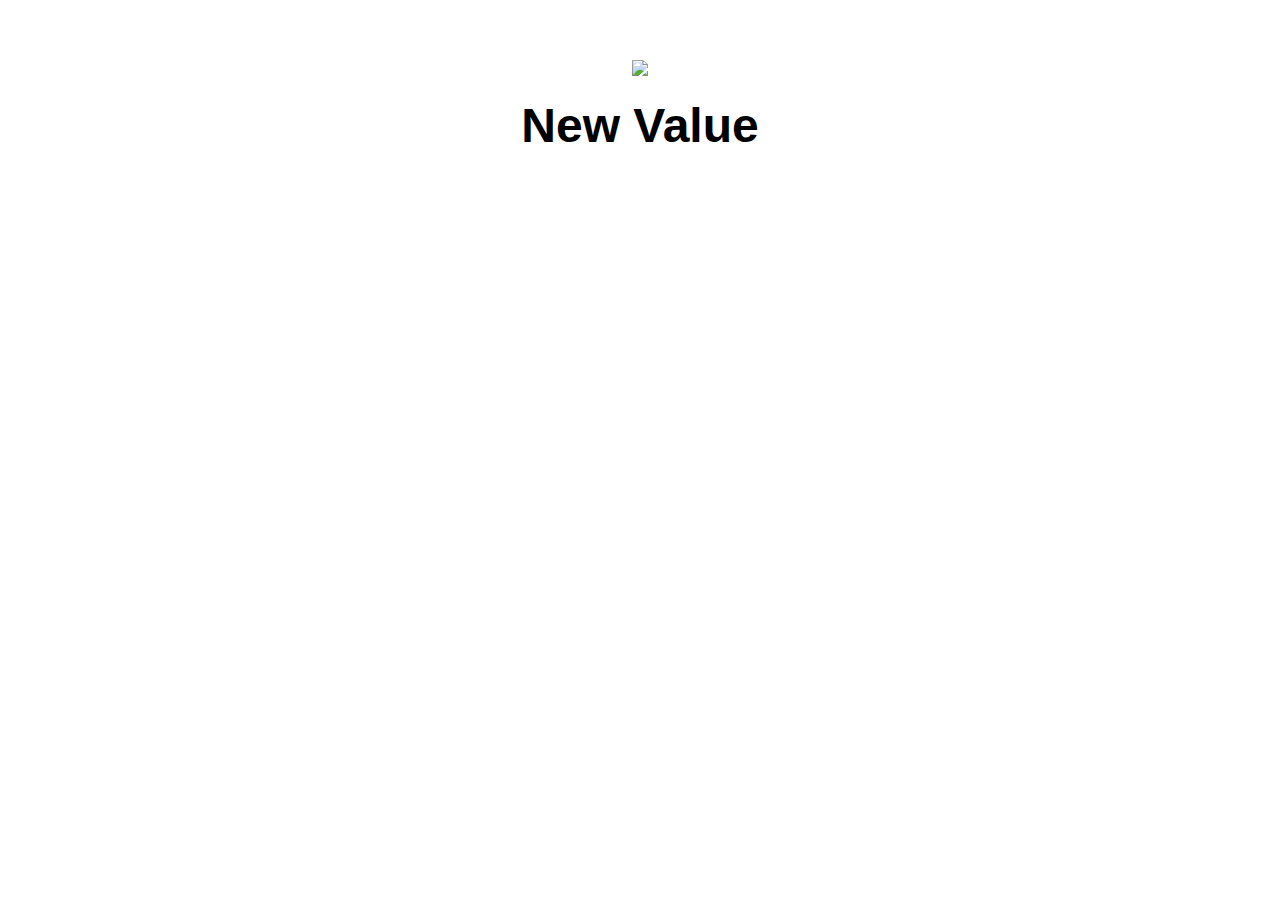
==== ui/index.html @ 52ed8515 "[imad-console] Updates ui/index.html" ====
<!doctype html>
<html>
    <head>
        <link href="/ui/style.css" rel="stylesheet" />
    </head>
    <body>
        <div class="center">
            <img id='madi' src="/ui/madi.png" class="img-medium"/>
        </div>
        <br>
        <div id='main-text' class="center text-big bold">
            Hi! I am Draxler & this is my first webapp.
        </div>
        <script>
            alert('Hi,I\'m Javascript');
        </script>
        <script type="text/javascript" src="/ui/main.js">
        </script>
    </body>
</html>
---- ui/style.css ----
body {
    font-family: sans-serif;
    margin-top: 60px;
}

.center{
    text-align: center;
}

.text-big{
    font-size: 300%;
}

.bold{
    font-weight: bold;
}

.img-medium {
    height: 200px;
}


        .container{   
            max-width: 800px;
            margin: 0 auto;
            color: #148a7a;
            font-family: sans-serlf;
            padding-left: 20px;
            padding-right: 20px;
        }
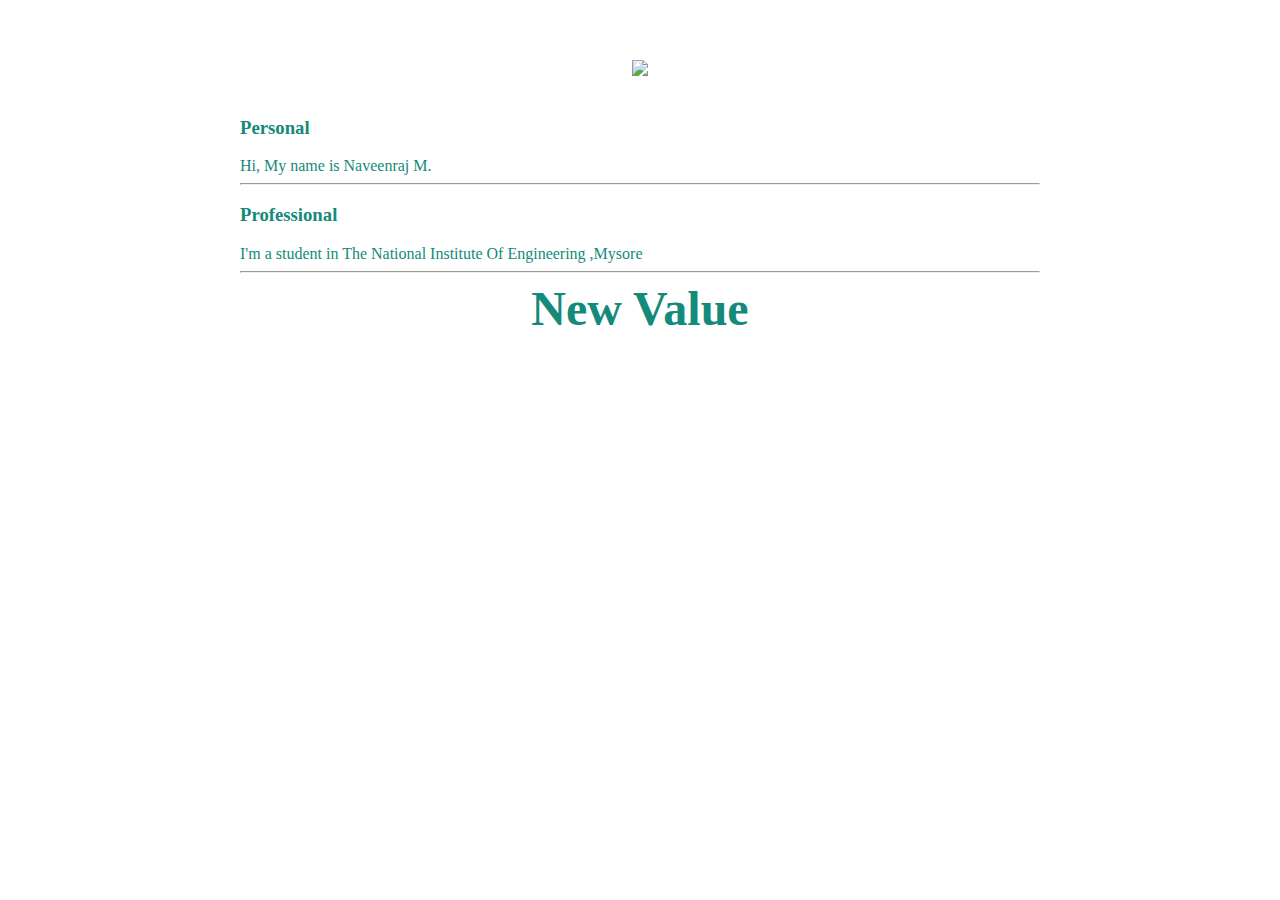
==== commit fc07d52d: "[imad-console] Updates ui/index.html" ====
--- a/ui/index.html
+++ b/ui/index.html
@@ -1,20 +1,31 @@
 <!doctype html>
 <html>
     <head>
-        <link href="/ui/style.css" rel="stylesheet" />
+         <link href="/ui/style.css" rel="stylesheet" />
     </head>
     <body>
-        <div class="center">
-            <img id='madi' src="/ui/madi.png" class="img-medium"/>
+        <div class="container">
+             <div class="center">
+                <img id='madi' src="https://pbs.twimg.com/profile_images/740944885683884034/jA7-mKFa.jpg" class="img-medium"/>
+             </div>
+             <br>
+             <h3>Personal</h3>
+             <div>
+                 Hi, My name is Naveenraj M.
+             </div>
+             <hr/>
+             <h3>Professional</h3>
+             <div>
+                 I'm a student in The National Institute Of Engineering ,Mysore
+             </div>
+             <hr/>
+             <div class="footer">
+             <div id='main-text' class="center text-big bold">
+             Hi! I am Draxler & this is my first webapp.
+            </div>
         </div>
-        <br>
-        <div id='main-text' class="center text-big bold">
-            Hi! I am Draxler & this is my first webapp.
-        </div>
-        <script>
-            alert('Hi,I\'m Javascript');
-        </script>
-        <script type="text/javascript" src="/ui/main.js">
-        </script>
-    </body>
+
+<script type="text/javascript" src="/ui/main.js">
+</script>
+</body>
 </html>
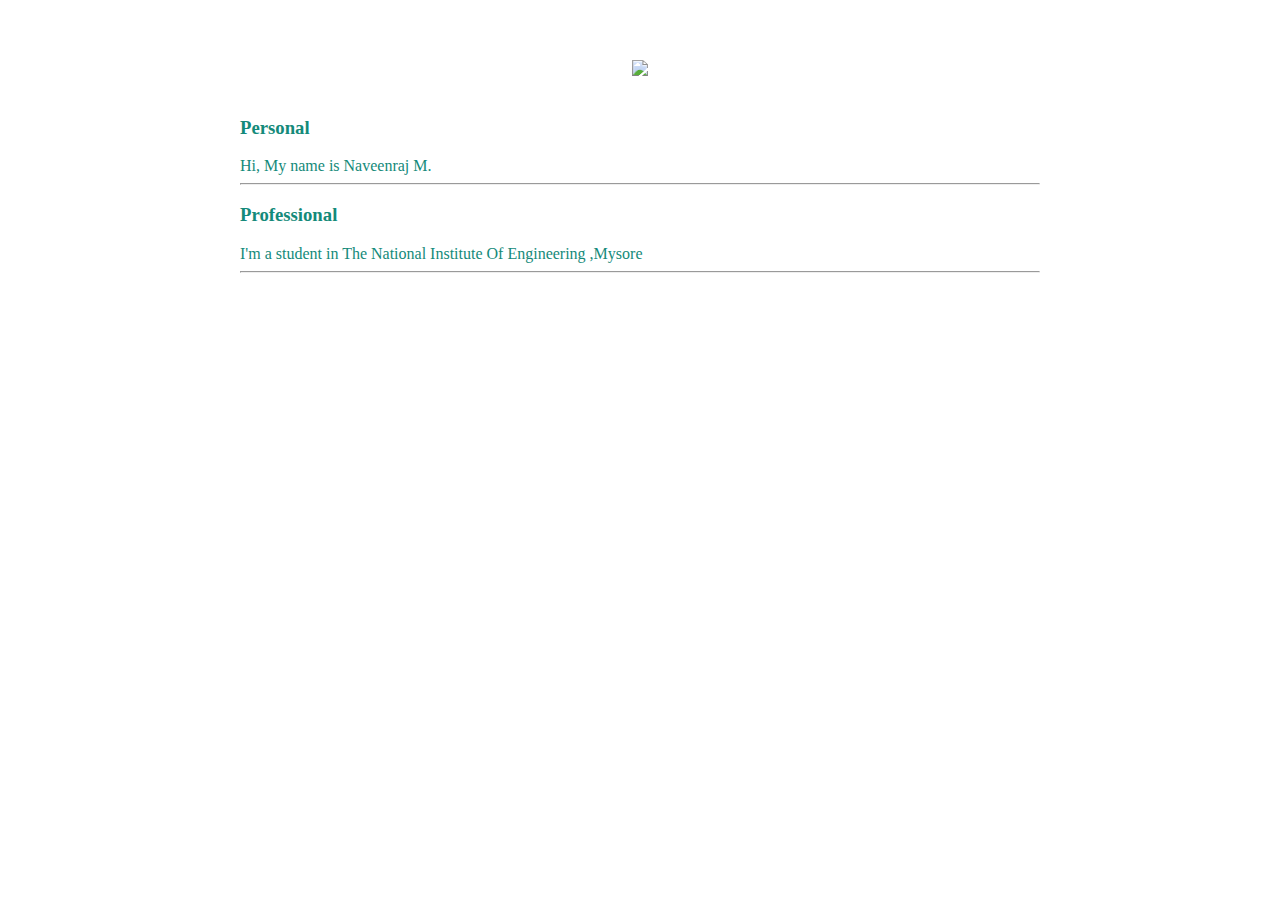
==== commit 4a8790bd: "[imad-console] Updates ui/index.html" ====
--- a/ui/index.html
+++ b/ui/index.html
@@ -20,9 +20,7 @@
              </div>
              <hr/>
              <div class="footer">
-             <div id='main-text' class="center text-big bold">
-             Hi! I am Draxler & this is my first webapp.
-            </div>
+             </div>
         </div>
 
 <script type="text/javascript" src="/ui/main.js">
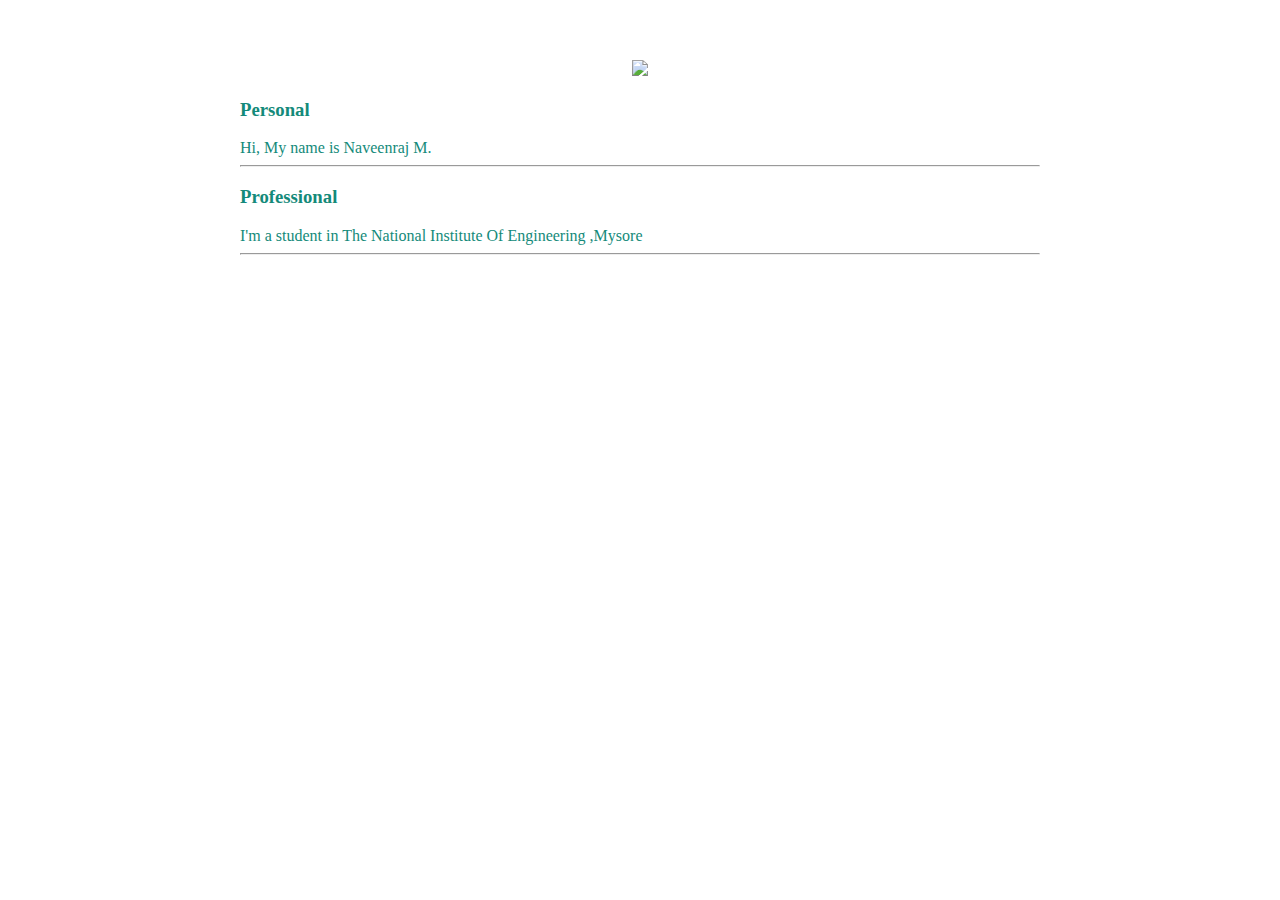
==== commit 0d434d67: "[imad-console] Updates ui/index.html" ====
--- a/ui/index.html
+++ b/ui/index.html
@@ -8,7 +8,7 @@
              <div class="center">
                 <img id='madi' src="https://pbs.twimg.com/profile_images/740944885683884034/jA7-mKFa.jpg" class="img-medium"/>
              </div>
-             <br>
+            
              <h3>Personal</h3>
              <div>
                  Hi, My name is Naveenraj M.
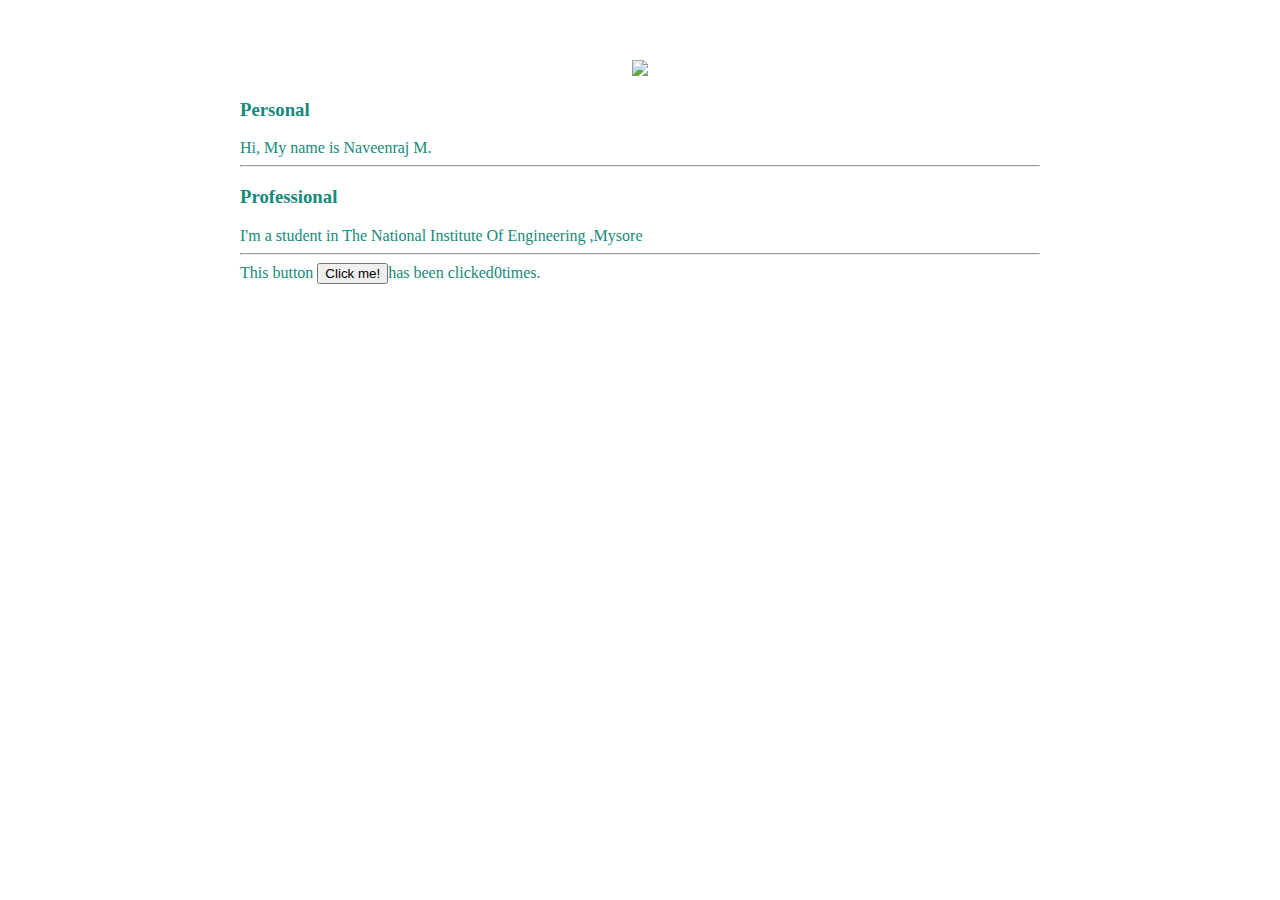
==== commit 5a813e9f: "[imad-console] Updates ui/index.html" ====
--- a/ui/index.html
+++ b/ui/index.html
@@ -20,6 +20,7 @@
              </div>
              <hr/>
              <div class="footer">
+                 This button <button id="counter">Click me!</button>has been clicked<span id="count">0</span>times.
              </div>
         </div>
 
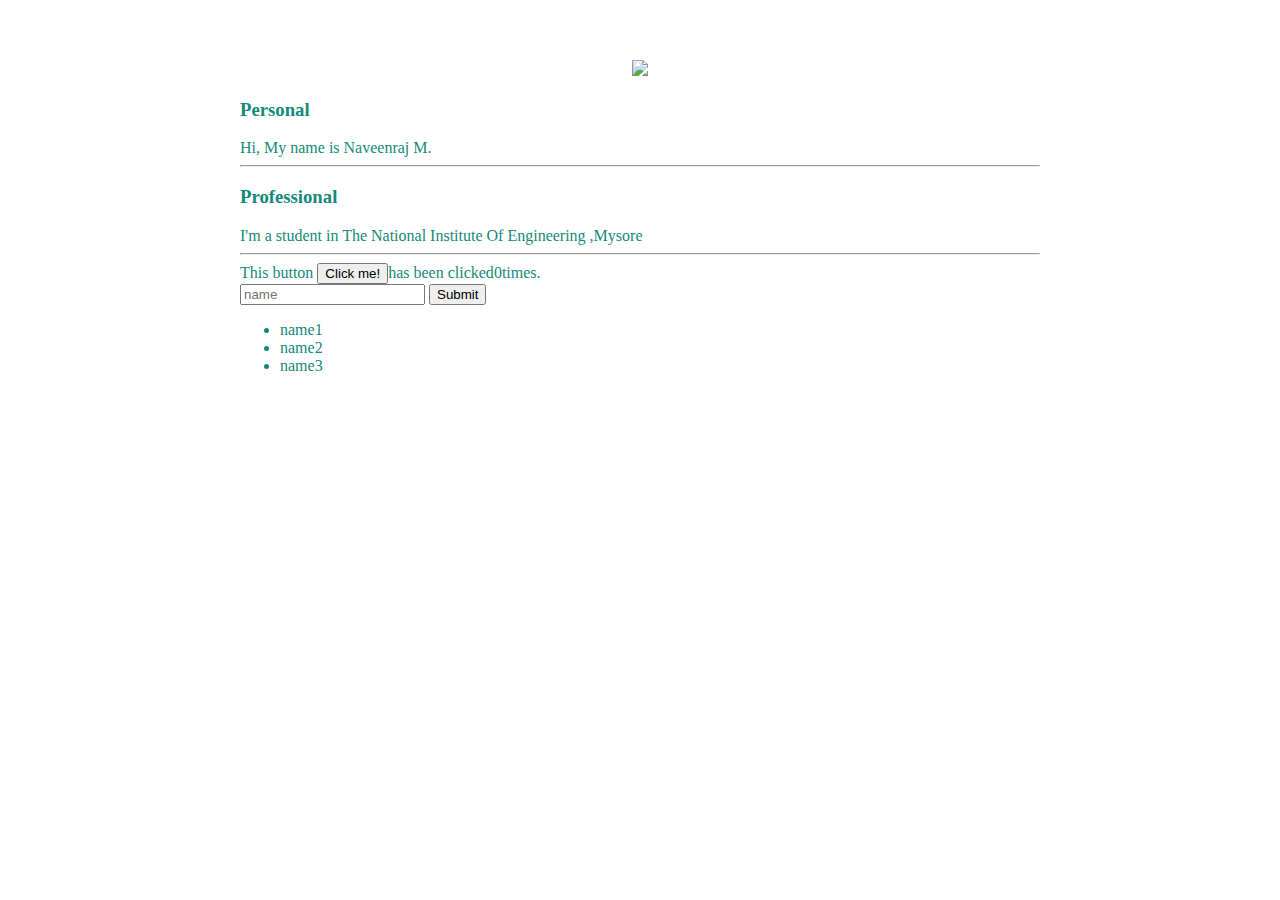
==== commit b78c9942: "[imad-console] Updates ui/index.html" ====
--- a/ui/index.html
+++ b/ui/index.html
@@ -21,6 +21,14 @@
              <hr/>
              <div class="footer">
                  This button <button id="counter">Click me!</button>has been clicked<span id="count">0</span>times.
+                 <br/>
+                 <input type="text" id="name" placeholder="name"></input>
+                 <input type="submit" value="Submit"></input>
+                 <ul>
+                     <li>name1</li>
+                     <li>name2</li>
+                     <li>name3</li>
+                 </ul>
              </div>
         </div>
 
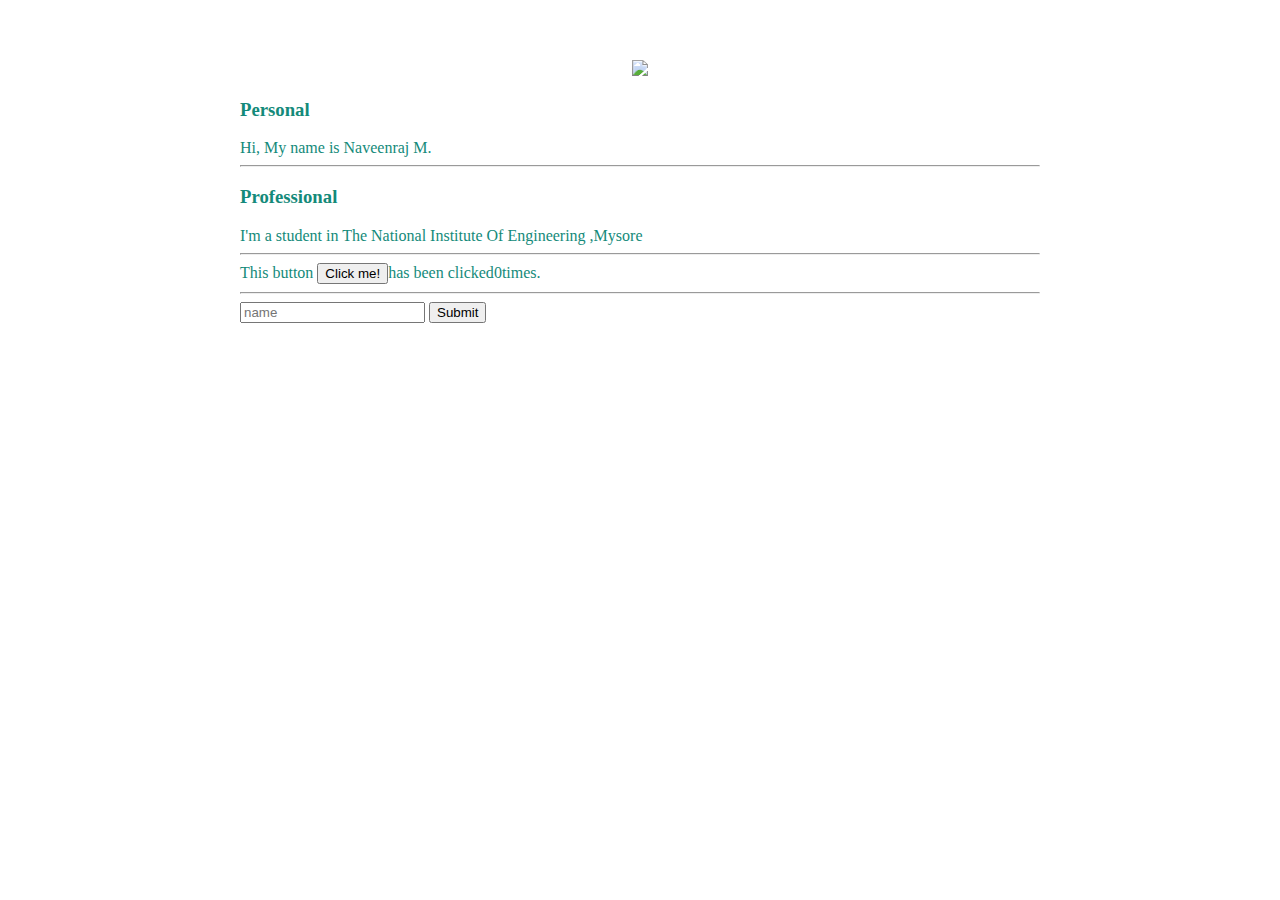
==== commit 7b41a1dd: "[imad-console] Updates ui/index.html" ====
--- a/ui/index.html
+++ b/ui/index.html
@@ -21,13 +21,10 @@
              <hr/>
              <div class="footer">
                  This button <button id="counter">Click me!</button>has been clicked<span id="count">0</span>times.
-                 <br/>
+                 <hr/>
                  <input type="text" id="name" placeholder="name"></input>
-                 <input type="submit" value="Submit"></input>
-                 <ul>
-                     <li>name1</li>
-                     <li>name2</li>
-                     <li>name3</li>
+                 <input type="submit" value="Submit" id="submit_btn"></input>
+                 <ul id="namelist">
                  </ul>
              </div>
         </div>
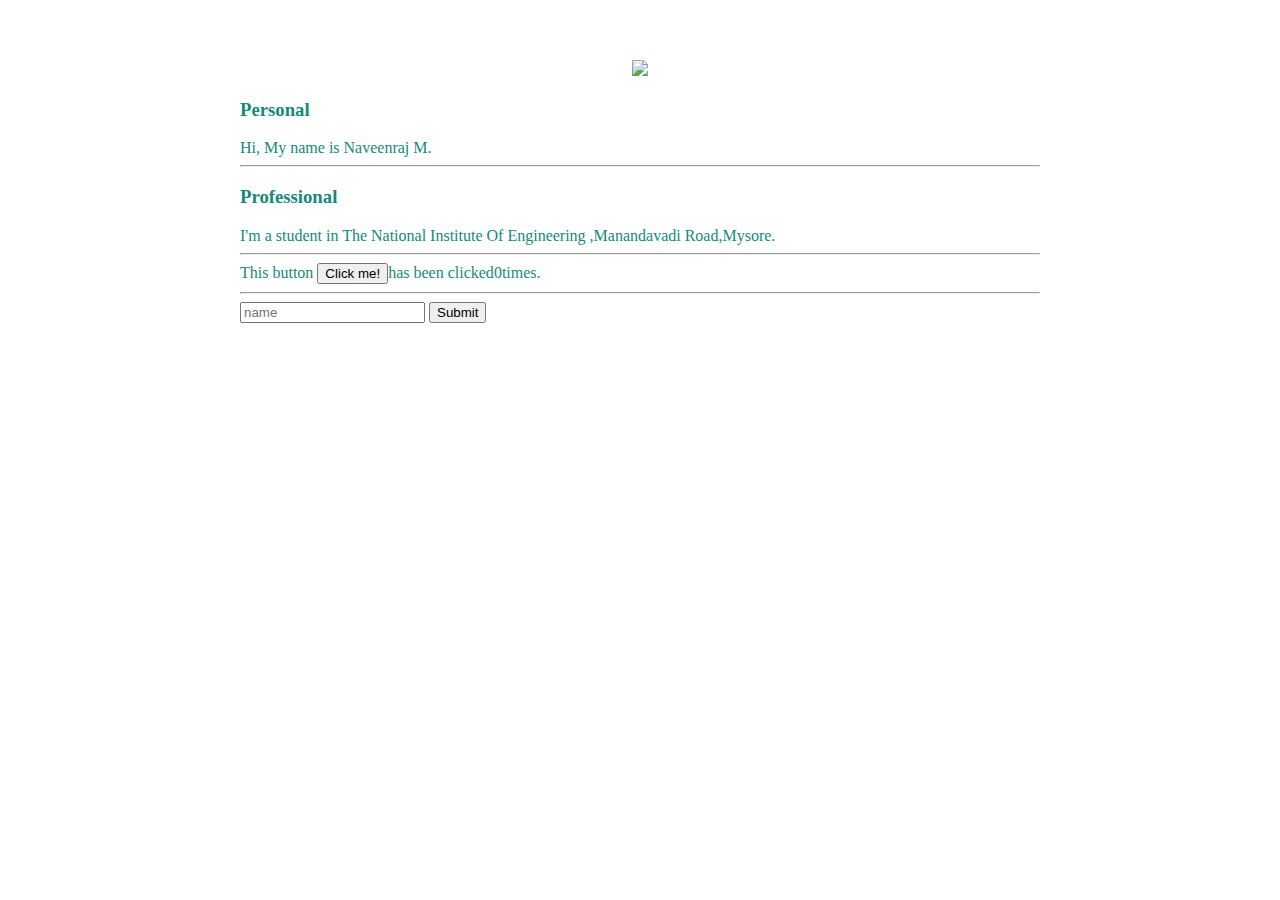
==== commit b2600833: "Made changes locally" ====
--- a/ui/index.html
+++ b/ui/index.html
@@ -16,7 +16,7 @@
              <hr/>
              <h3>Professional</h3>
              <div>
-                 I'm a student in The National Institute Of Engineering ,Mysore
+                 I'm a student in The National Institute Of Engineering ,Manandavadi Road,Mysore.
              </div>
              <hr/>
              <div class="footer">
